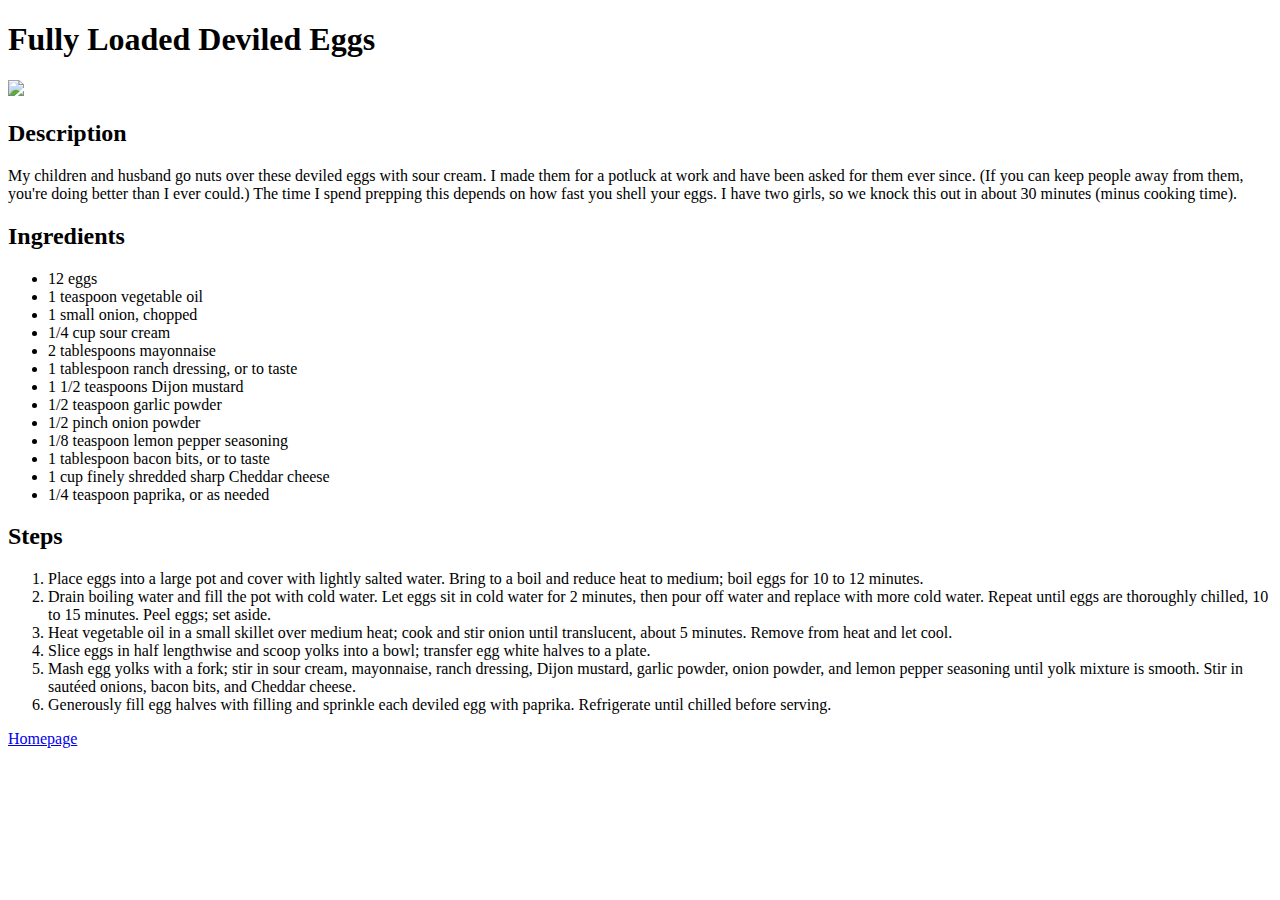
==== recipes/deviled-eggs.html @ b45d3bb1 "Add two new recipes and update index to link to them" ====
<!DOCTYPE html>
<html lang="en">
    <head>
        <meta charset="utf-8">
        <title> </title>

    </head>

    <body>
        <h1>Fully Loaded Deviled Eggs</h1>
        <img src="https://food.fnr.sndimg.com/content/dam/images/food/fullset/2008/6/9/0/CI0103_Classic-Deviled-Eggs.jpg.rend.hgtvcom.686.515.suffix/1479929974560.jpeg">
        <h2>Description</h2>
        <p>My children and husband go nuts over these deviled eggs with sour cream. I made them for a potluck at work and have been asked for them ever since. (If you can keep people away from them, you're doing better than I ever could.) The time I spend prepping this depends on how fast you shell your eggs. I have two girls, so we knock this out in about 30 minutes (minus cooking time).</p>
        <h2>Ingredients</h2>
        <ul>
            <li>12 eggs</li>
            <li>1 teaspoon vegetable oil</li>
            <li>1 small onion, chopped</li>
            <li>1/4 cup sour cream</li>
            <li>2 tablespoons mayonnaise</li>
            <li>1 tablespoon ranch dressing, or to taste</li>
            <li>1 1/2 teaspoons Dijon mustard</li>
            <li>1/2 teaspoon garlic powder</li>
            <li>1/2 pinch onion powder</li>
            <li>1/8 teaspoon lemon pepper seasoning</li>
            <li>1 tablespoon bacon bits, or to taste</li>
            <li>1 cup finely shredded sharp Cheddar cheese</li>
            <li>1/4 teaspoon paprika, or as needed</li>
        </ul>
        <h2>Steps</h2>
        <ol>
            <li>Place eggs into a large pot and cover with lightly salted water. Bring to a boil and reduce heat to medium; boil eggs for 10 to 12 minutes.</li>
            <li>Drain boiling water and fill the pot with cold water. Let eggs sit in cold water for 2 minutes, then pour off water and replace with more cold water. Repeat until eggs are thoroughly chilled, 10 to 15 minutes. Peel eggs; set aside.</li>
            <li>Heat vegetable oil in a small skillet over medium heat; cook and stir onion until translucent, about 5 minutes. Remove from heat and let cool.</li>
            <li>Slice eggs in half lengthwise and scoop yolks into a bowl; transfer egg white halves to a plate.</li>
            <li>Mash egg yolks with a fork; stir in sour cream, mayonnaise, ranch dressing, Dijon mustard, garlic powder, onion powder, and lemon pepper seasoning until yolk mixture is smooth. Stir in sautéed onions, bacon bits, and Cheddar cheese.</li>
            <li>Generously fill egg halves with filling and sprinkle each deviled egg with paprika. Refrigerate until chilled before serving.</li>
        </ol>

        <a href="../index.html">Homepage</a>
    </body>

</html>
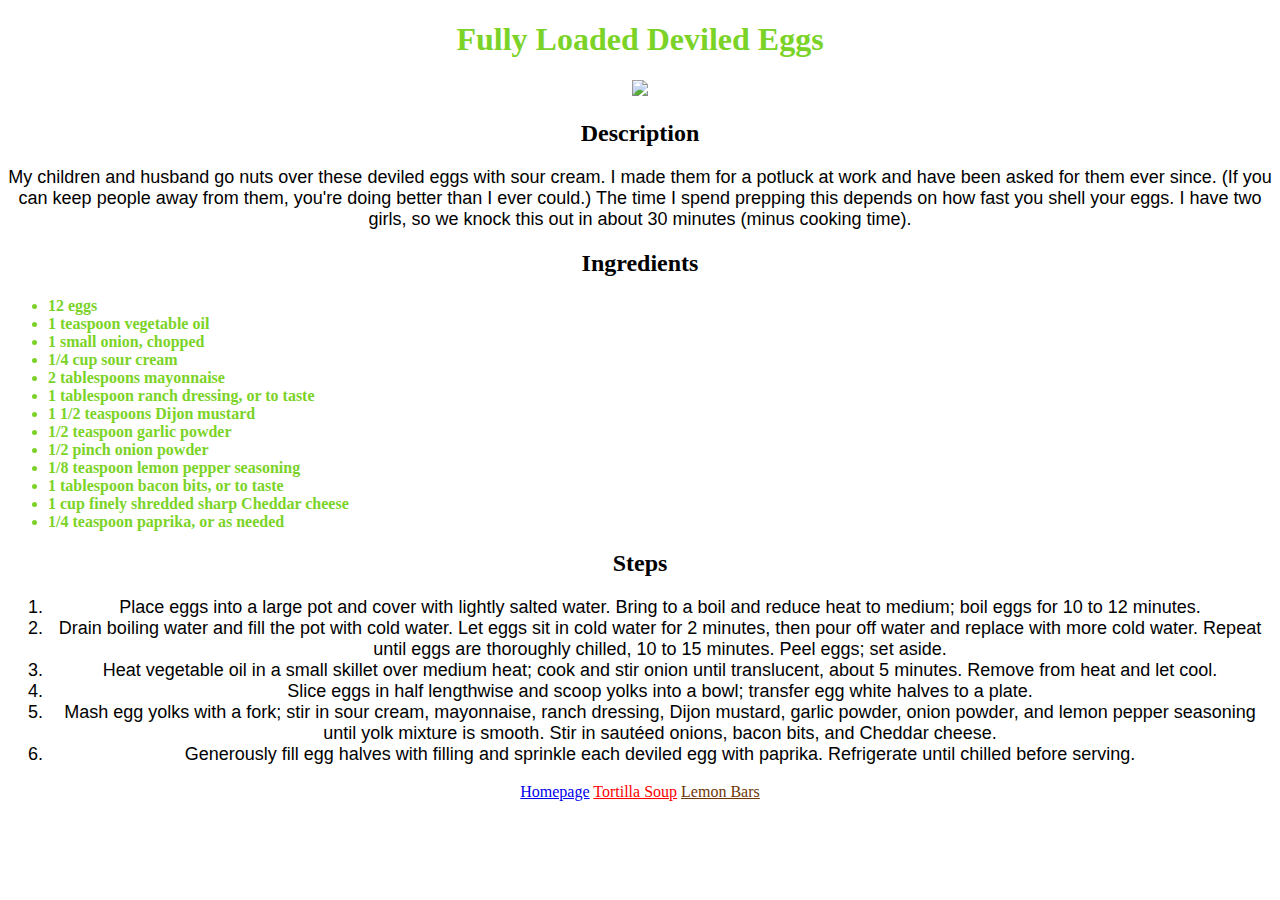
==== commit 1952a17b: "Add basic CSS to website" ====
--- a/recipes/deviled-eggs.html
+++ b/recipes/deviled-eggs.html
@@ -2,17 +2,18 @@
 <html lang="en">
     <head>
         <meta charset="utf-8">
-        <title> </title>
+        <link rel="stylesheet" href="../style.css">
+        <title>Deviled Eggs</title>
 
     </head>
 
     <body>
-        <h1>Fully Loaded Deviled Eggs</h1>
-        <img src="https://food.fnr.sndimg.com/content/dam/images/food/fullset/2008/6/9/0/CI0103_Classic-Deviled-Eggs.jpg.rend.hgtvcom.686.515.suffix/1479929974560.jpeg">
+        <h1 class="snack">Fully Loaded Deviled Eggs</h1>
+        <img class="img" src="https://food.fnr.sndimg.com/content/dam/images/food/fullset/2008/6/9/0/CI0103_Classic-Deviled-Eggs.jpg.rend.hgtvcom.686.515.suffix/1479929974560.jpeg">
         <h2>Description</h2>
         <p>My children and husband go nuts over these deviled eggs with sour cream. I made them for a potluck at work and have been asked for them ever since. (If you can keep people away from them, you're doing better than I ever could.) The time I spend prepping this depends on how fast you shell your eggs. I have two girls, so we knock this out in about 30 minutes (minus cooking time).</p>
         <h2>Ingredients</h2>
-        <ul>
+        <ul class="snack">
             <li>12 eggs</li>
             <li>1 teaspoon vegetable oil</li>
             <li>1 small onion, chopped</li>
@@ -38,6 +39,8 @@
         </ol>
 
         <a href="../index.html">Homepage</a>
+        <a class="meal" href="tortilla-soup.html">Tortilla Soup</a>
+        <a class="desert" href="lemon-bars.html">Lemon Bars</a>
     </body>
 
 </html>--- a/style.css
+++ b/style.css
@@ -0,0 +1,25 @@
+body {
+    text-align: center;
+}
+ul {
+    text-align: left;
+    color: #ee0000;
+    font-weight: 700;
+}
+.meal {
+    color: #ff0000;
+}
+.desert {
+    color: #6e3506;
+}
+.snack {
+    color: #7bd328;
+}
+.img {
+    height: auto;
+    width: 500px;
+}
+p, ol {
+    font-size: 18px;
+    font-family: Arial, Helvetica, sans-serif;
+}
